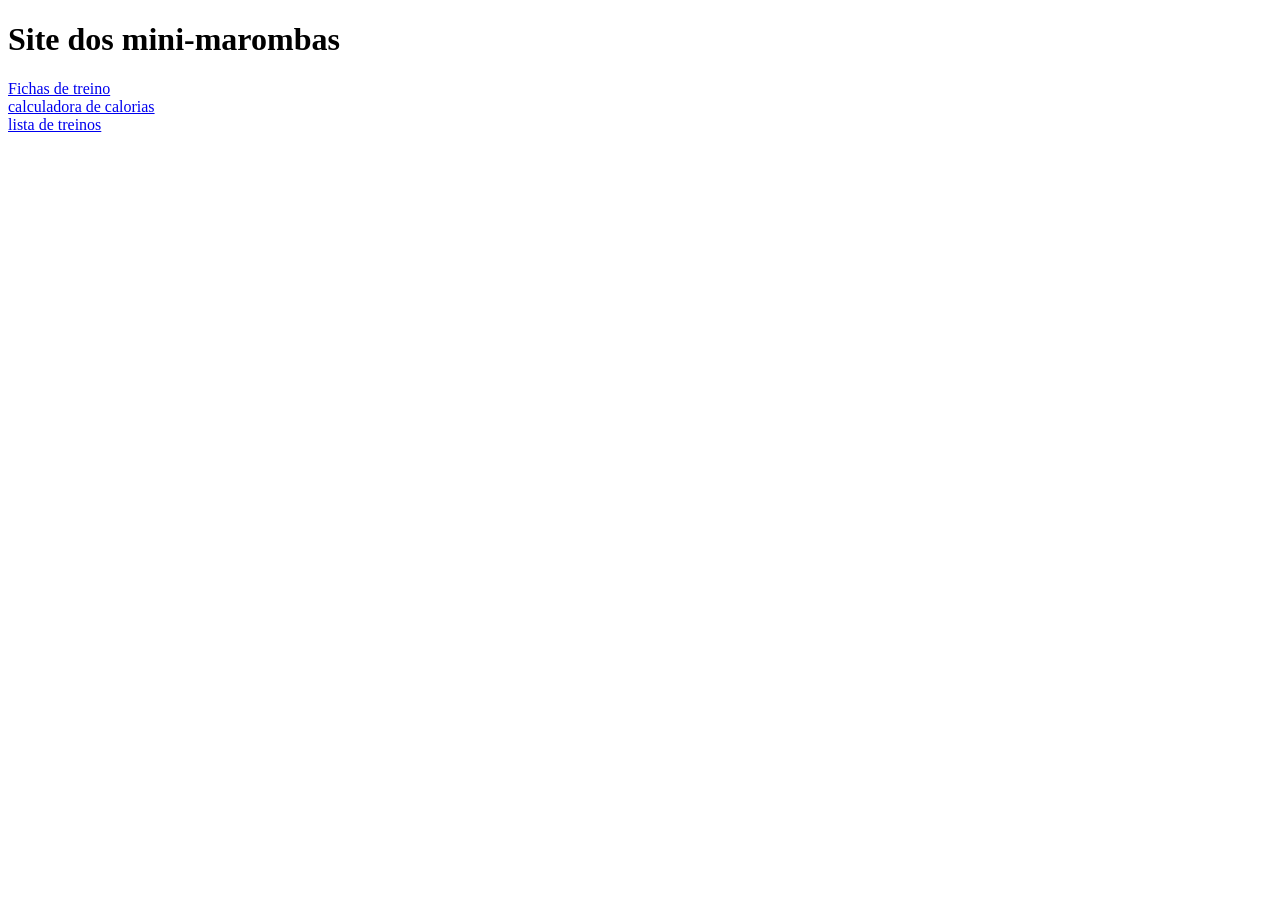
==== index.html @ e02573ce "pondo index.html na raiz" ====
<!DOCTYPE html>
<html lang="pt-br">
<head>
    <meta charset="UTF-8">
    <meta name="viewport" content="width=device-width, initial-scale=1.0">
    <title>INICIO</title>

    <link rel="stylesheet" href="estilo.css">
</head>
<body>
    <h1>Site dos mini-marombas</h1>

    <div>
        <a href="plano_treino.html">Fichas de treino</a>
    </div>

    <div>
        <a href="calculadora_calorias.html">calculadora de calorias</a>
    </div>
    
    <div>
        <a href="lista_treinos.html">lista de treinos</a>
    </div>

    <script src="interacao.js"></script>
</body>
</html>
---- estilo.css ----
#conteudo {
     
}
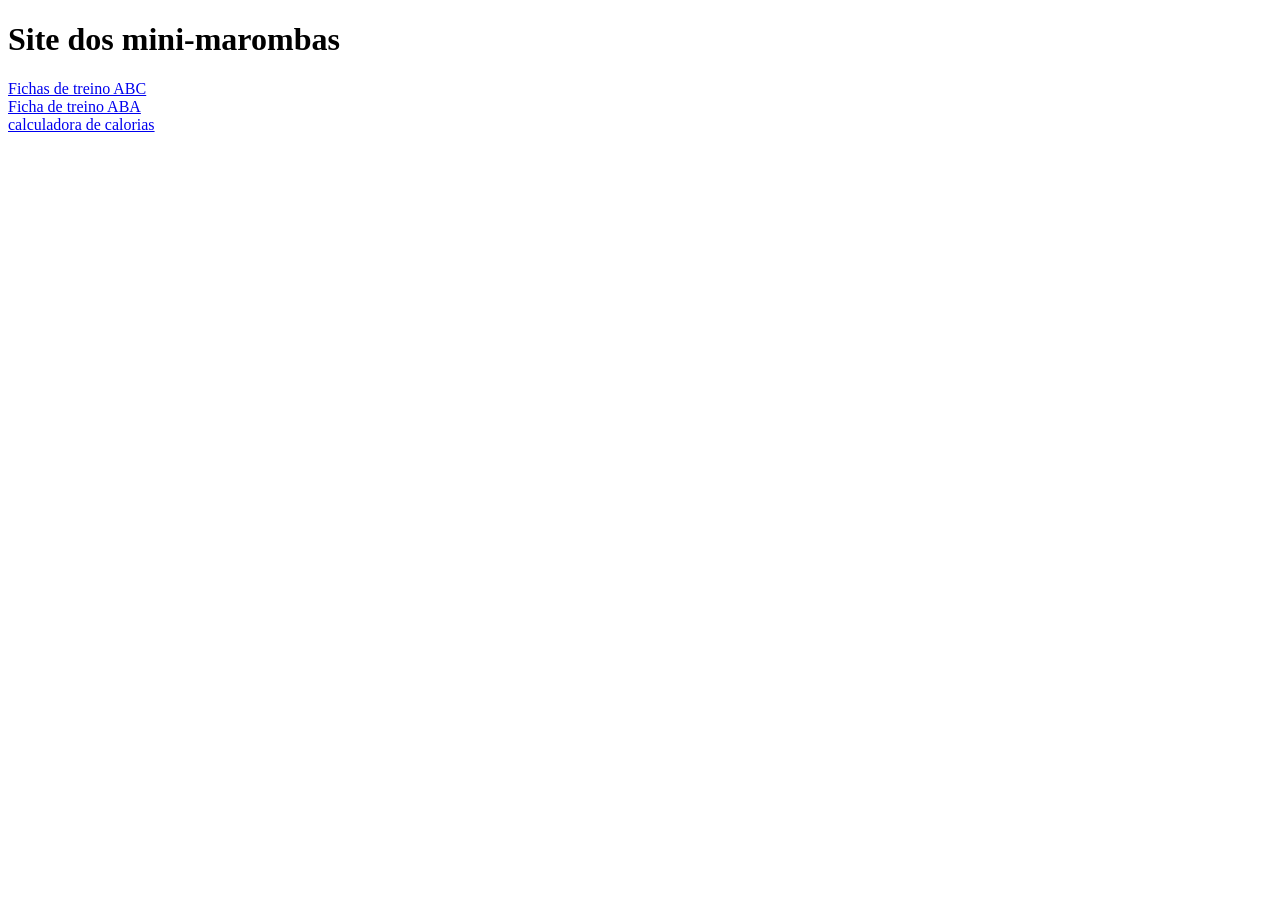
==== commit c4dd3b95: "versão 1.2: Atualização na lista de exercicio" ====
--- a/index.html
+++ b/index.html
@@ -11,15 +11,17 @@
     <h1>Site dos mini-marombas</h1>
 
     <div>
-        <a href="plano_treino.html">Fichas de treino</a>
-    </div>
+        <div>
+            <a href="ficha_abc.html">Fichas de treino ABC</a>
+        </div>
+        
+        <div>
+            <a href="ficha_aba.html">Ficha de treino ABA</a>
+        </div>
 
-    <div>
-        <a href="calculadora_calorias.html">calculadora de calorias</a>
-    </div>
-    
-    <div>
-        <a href="lista_treinos.html">lista de treinos</a>
+        <div>
+            <a href="calculadora_calorias.html">calculadora de calorias</a>
+        </div>
     </div>
 
     <script src="interacao.js"></script>
